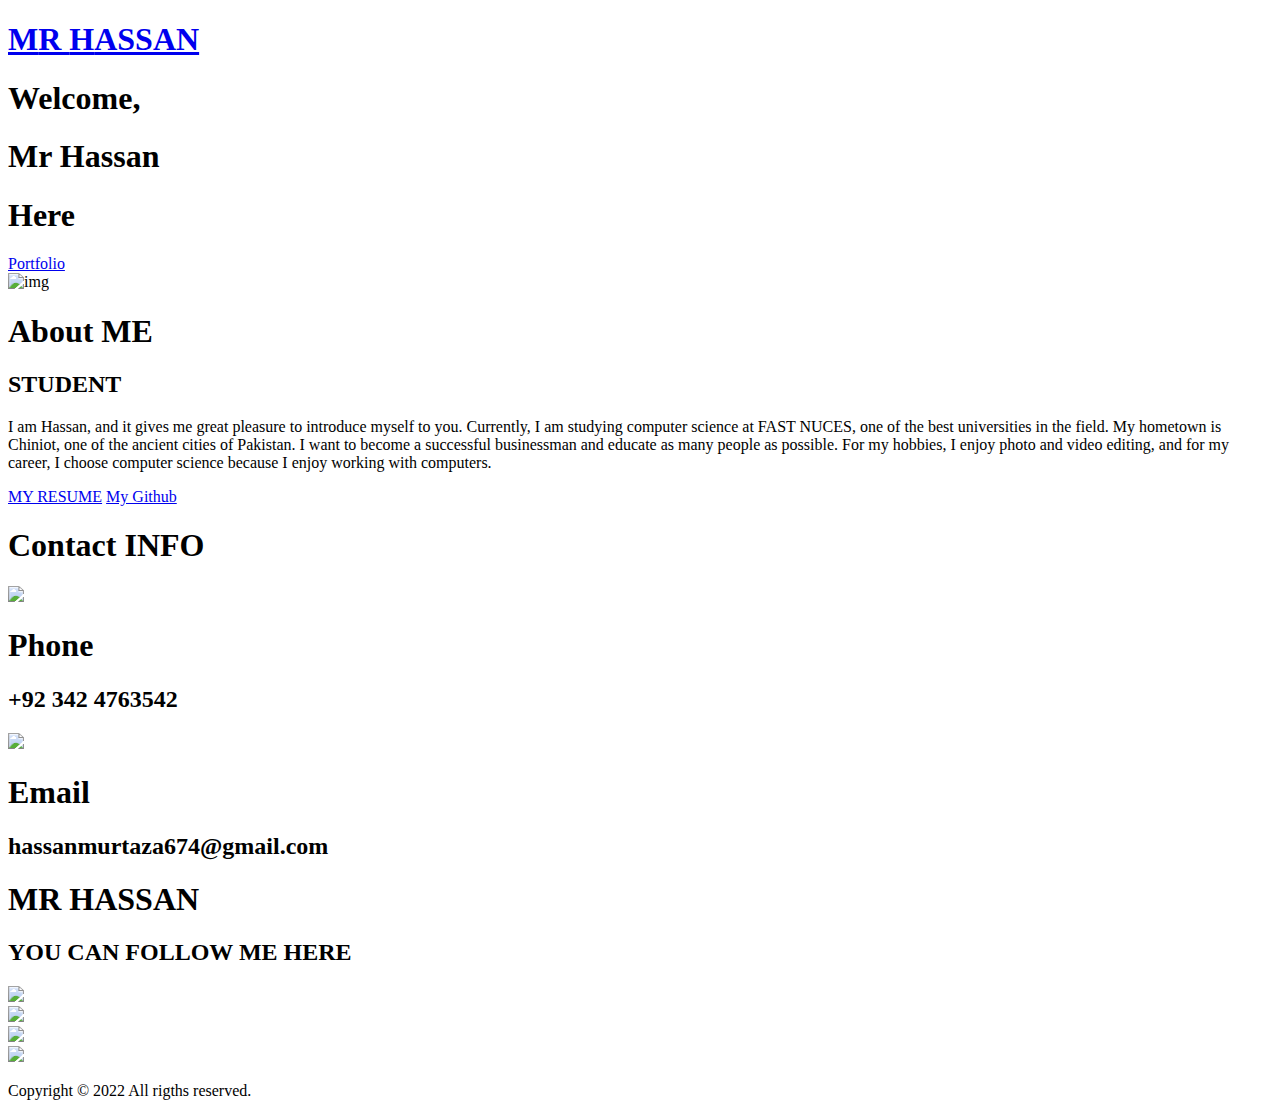
==== index.html @ 5059398b "Add files via upload" ====
<!DOCTYPE html>
<html lang="en">
<head>
    <meta charset="UTF-8">
    <meta http-equiv="X-UA-Compatible" content="IE=edge">
    <meta name="viewport" content="width=device-width, initial-scale=1.0">
    <link rel="stylesheet" href="css/master.css">
    <link rel="shortcut icon" href="img/h.png" type="img/favicon.png">
   
    <title>Mr Hassan</title>
   
</head>
<body>
   <!--header-->
   <section id="header">
      <div class="header container">
         <div class="nav bar">
            <div class="brand">
               <a href="#hero"><h1><span>M</span>R <span>H</span>ASSAN</h1></a>
            </div>
         </div>
      </div>
   </section>
   <!--end header-->
   <!--    Hero section  -->
   <section id="hero">
      <div class="hero container">
        <div>
             <h1>Welcome,<span></span></h1>
             <h1>Mr Hassan<span></span></h1>
             <h1>Here<span></span></h1>
            <a href="#" type="button" class="cta">Portfolio</a>
        </div>
      </div>
      </section>
   <!--End of hero section-->
   <!--About me-->
   <section id="about">
   <div class="about container">
      <div class="col-left">
        <div class="about-img">
          <img src="./img/Screenshot_2022-09-30-17-36-49-80_1c337646f29875672b5a61192b9010f9-01.png" alt="img">
         </div>
       </div>
         <div class="col-right">
           <h1 class="section-title">About <span>ME</span></h1>
           <h2>STUDENT</h2>
           <p>I am Hassan, and it gives me great pleasure to introduce myself to you. 
            Currently, I am studying computer science at
            FAST NUCES, one of the best universities in the field.
            My hometown is Chiniot, one of the ancient cities of Pakistan. I
            want to become a successful businessman and educate as many people as possible.
            For my hobbies, I enjoy photo and video
            editing, and for my career, 
            I choose computer science because I enjoy working with computers.
            </p>
            <p2><a href="Resume.html" class="cta">MY RESUME</a></p2>
            <p3><a href="https://github.com/MRHASSAN512"  class="cta"> My Github</a></p3>
      </div>
   </div>
      </section>
   
   <!--end about me-->
   
   <!--contact section-->
   <section id="contact">
      <div class="contact container">
        <div><h1  class="section-title">Contact <span>INFO</span></h1></div>
         <div class="contact-items">
            <div class="contact-item1">
               <div class="icon"><img src="https://img.icons8.com/bubbles/50/000000/phone--v2.png" ></div>
               <div class="contact-info">
                  <h1>Phone</h1>
                  <h2>+92 342 4763542</h2>
               </div>
            </div>
         <div class="contact-items">
            <div class="contact-item2">
               <div class="icon"><img src="https://img.icons8.com/fluency/48/000000/search-in-mail.png" /></div>
               <div class="contact-info">
                  <h1>Email</h1>
                  <h2>hassanmurtaza674@gmail.com</h2>
               </div>
            </div>
         </div>
      </div>
   </section>
   
   <!--end contact section-->
   
   <!--footer-->
   <section id="footer">
    <div class="footer container">
      <div class="brand"><h1><span>M</span>R <span>H</span>ASSAN</h1>
         <h2>YOU CAN FOLLOW ME HERE</h2>
         <div class="social-icon">
            <div class="social-item">
            <a href="https://www.facebook.com/people/Hassan-Murtaza/100084045143426/"><img src="https://img.icons8.com/bubbles/50/000000/facebook-new.png" /></a>
            </div>
            <div class="social-item">
               <a href="https://www.instagram.com/mr_hassan_editz/?igshid=YmMyMTA2M2Y%3D"><img src="https://img.icons8.com/bubbles/50/000000/instagram-new--v2.png" /></a>
            </div>
            <div class="social-item">
               <a href="https://twitter.com/mr_hassan_X"><img src="https://img.icons8.com/bubbles/50/000000/twitter-circled.png" /></a>
            </div>
            <div class="social-item">
               <a href="https://www.linkedin.com/in/mr-hassan-84a06622a/"><img src="https://img.icons8.com/bubbles/50/000000/linkedin.png" /></a>
            </div>
         </div>
      </div>
      
      <p>Copyright © 2022 All rigths reserved.</p>
    </div>  
  
      
      </section>
   
   <!--end footer-->
</body>
</html>
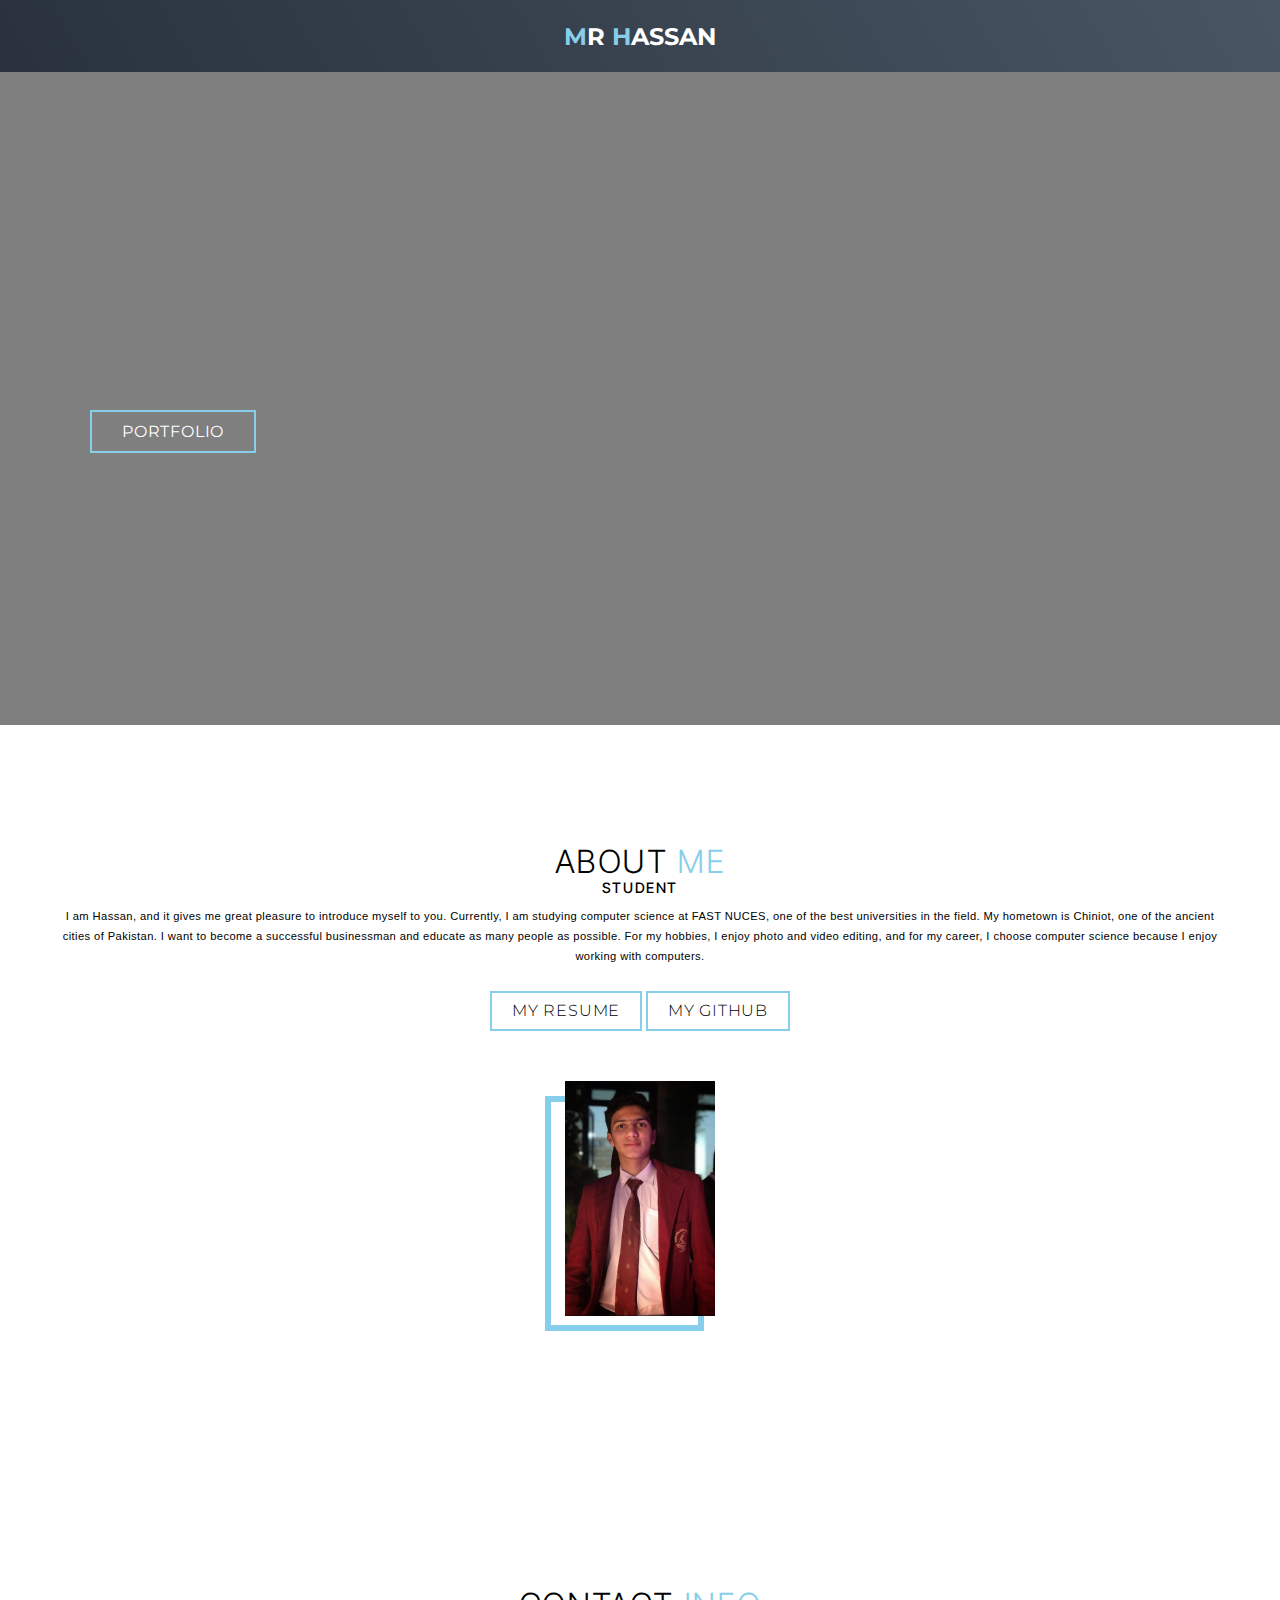
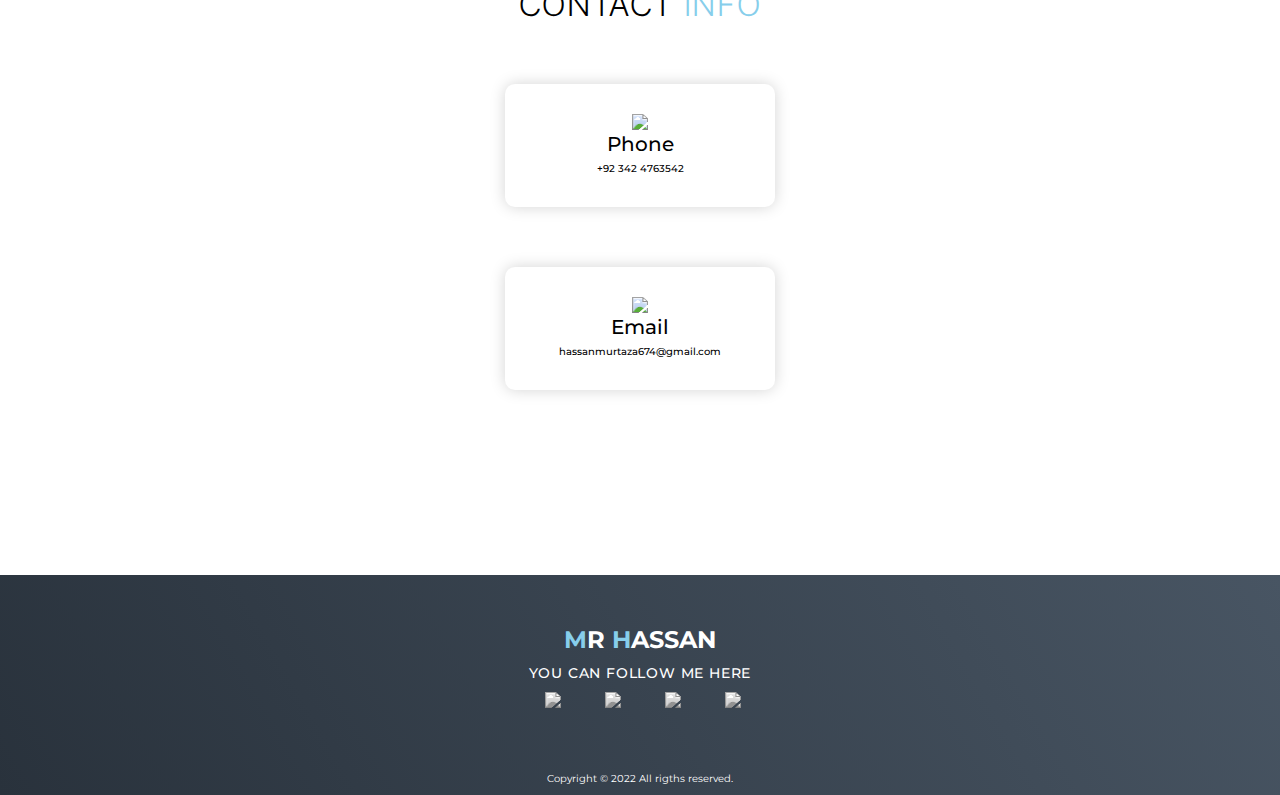
==== commit 70dc6dac: "Update index.html" ====
--- a/index.html
+++ b/index.html
@@ -4,7 +4,7 @@
     <meta charset="UTF-8">
     <meta http-equiv="X-UA-Compatible" content="IE=edge">
     <meta name="viewport" content="width=device-width, initial-scale=1.0">
-    <link rel="stylesheet" href="css/master.css">
+    <link rel="stylesheet" type="text/css" href="css/master.css">
     <link rel="shortcut icon" href="img/h.png" type="img/favicon.png">
    
     <title>Mr Hassan</title>
@@ -117,4 +117,4 @@
    
    <!--end footer-->
 </body>
-</html>+</html>
--- a/css/master.css
+++ b/css/master.css
@@ -0,0 +1,482 @@
+@import url('https://fonts.googleapis.com/css2?family=Montserrat:wght@800&display=swap');
+@import url('https://fonts.googleapis.com/css2?family=Inter+Tight&display=swap');
+
+
+*{
+ 
+padding: 0;
+margin: 0;
+box-sizing: border-box;
+
+
+
+
+
+
+
+}
+
+
+html{
+
+
+font-size: 8px;
+
+font-family: 'Montserrat' ,sans-serif;
+}
+a{
+
+    text-decoration: none;
+}
+
+.brand h1{
+    
+    font-size: 3rem;
+    text-transform: uppercase;
+    color: white;
+    
+}
+.brand h1 span{
+    
+color:skyblue;
+}
+.container{
+
+  min-height: 725px;
+  width: 100%;
+  display: flex;
+  align-items: center;
+  justify-content: center;
+}
+/*header*/
+#header {
+    
+    position: fixed;
+    z-index: 1000;
+    left: 0;
+    top: 0;
+    width: 100vw;
+    height: auto;
+}
+#header .header{
+    
+    min-height: 8vh;
+    background-image: linear-gradient(60deg, #29323c 0%, #485563 100%);}
+#header .nav-bar{
+    display: flex;
+    align-items: center;
+    justify-content: space-between;
+    width: 100%;
+    height: 100%;
+    max-width: 1300px;
+    padding: 0 10px;
+}
+
+    
+/*end header*/
+
+/* Hero section */
+#hero{
+ background-image: url(H:/mrhassan512/img/hassan.jpg);
+ background-size: cover;
+ background-position: top center;
+ position: relative;
+ z-index: 1;
+
+
+}
+#hero::after{
+    content: '';
+   position: absolute;
+   left: 0;
+   top: 0;
+   height: 100%;
+   width: 100%;
+   background-color: black;
+   opacity: 0.5;
+   z-index: -1;
+
+}
+#hero .hero{
+
+    max-width: 1200px;
+    margin: 0 auto;
+    padding: 0 50px;
+    justify-content: flex-start;
+}
+#hero h1{
+
+ display: block;
+ width: fit-content;
+ font-size: 4rem;
+ position: relative;
+ color: transparent;
+ animation: text_reveal .5s ease forwards;
+ animation-delay: 1s;
+
+
+
+
+}
+#hero h1:nth-child(1) {
+    animation-delay: 1.5s;
+
+
+}
+#hero h1:nth-child(2) {
+    animation: text_reveal_Name .5s ease forwards;
+    animation-delay: 2.5s;
+
+}
+#hero h1:nth-child(3) {
+    
+    animation-delay: 3.5s;
+}
+
+#hero h1 span{
+
+position: absolute;
+top: 0;
+left: 0;
+height: 100%;
+width: 0%;
+background-color: skyblue;
+animation: text_reveal_box 1s ease;
+animation-delay: .5s;
+
+}
+
+#hero h1:nth-child(1) span{
+    animation-delay: 1s;
+
+
+}
+
+#hero h1:nth-child(2) span{
+
+    animation-delay: 2s;
+
+}
+
+#hero h1:nth-child(3) span{
+    animation-delay: 3s;
+}
+
+.cta{
+
+    display: inline-block;
+    padding: 10px 30px;
+    color: white;
+    background-color: transparent;
+    border: 2px solid skyblue;
+    font-size: 2rem;
+    text-transform: uppercase;
+    letter-spacing: .1rem;
+    margin-top: 20px;
+    transition: .4s ease-out ;
+    transition-property: background-color, color;
+}
+.cta:hover{
+    color: white;
+    background-color: skyblue;
+
+
+
+
+}
+/*End Hero section */
+
+/*About Section*/
+
+#about .about{
+    flex-direction: column-reverse;
+    text-align: center;
+    max-width: 1200px;
+    margin: 0 auto;
+    padding: 100px 20px;
+}
+.section-title{
+    font-family: 'inter tight',sans-serif;
+    font-size: 4rem;
+    font-weight: 300;
+    color: black;
+    margin-bottom: 10px;
+    text-transform: uppercase;
+    letter-spacing: .2rem;
+    text-align: center;
+}
+.section-title span{
+    color: skyblue;
+}
+
+
+#about .col-left{
+      width: 150px;
+      height: 240px;
+      
+      margin-bottom: 5px;
+     
+}
+
+#about .col-right{
+    font-size: 1.4rem;
+    margin-top: 5px;
+    line-height: 2rem;
+    font-weight: 300;
+    letter-spacing: .05rem;
+    font-family: sans-serif;
+    width: 100%;
+    
+    
+}
+
+#about .col-right h2{
+     font-size: 1.8rem;
+    font-family: 'Inter Tight',sans-serif;
+    font-weight: 500;
+    letter-spacing: .2rem;
+    margin-bottom: 10px;
+    
+}
+
+#about .col-right p{
+    font-size: 1.4rem;
+    font-family: sans-serif;
+    letter-spacing: .05rem;
+    line-height: 2.5rem;
+    margin-top: 5px;
+    font-weight: 300;
+    margin-bottom:5px;
+}
+
+#about .p2{
+     text-align: center;
+     letter-spacing: .2rem;
+     font-weight: 500%;
+     margin-bottom: 10px;
+     
+    
+
+    
+}
+#about .col-rightp2{
+    
+    text-align: center;
+
+}
+
+#about .col-right .cta{
+    color: black;
+     margin-bottom: 50px;
+    padding: 10px 20px;
+    font-size: 2rem;
+    font-family: 'Montserrat', sans-serif;
+    
+}
+#about .col-left .about-img{
+   
+    position: relative;
+    
+    
+}
+#about .col-left .about-img::after{
+    
+    content: " ";
+    position: absolute;
+    left: -20px;
+    top: 15px;
+    height: 94%;
+    width: 98%;
+    border: 6px solid skyblue;
+    z-index:-1;
+}
+
+
+
+
+/*end about section*/
+/*contact*/
+#contact .contact{
+    flex-direction: column;
+    max-width: 1200px;
+    margin: 0 auto;
+    align-items: center;
+    text-align: center;
+}
+#contact .contact-items{
+    
+    width: 370px;
+    padding: 20px;
+    
+}
+#contact .contact-item1{
+    width: 80%;
+    width: 270px;
+    padding: 20px;
+    text-align: center;
+    border-radius: 10px;
+    padding: 30px;
+    margin: 30px;
+    justify-content: center;
+    align-items: center;
+    box-shadow: 0px 0px 15px #0000002c;
+    flex-direction: column-reverse;
+    transition: .3s ease box-shadow;
+}
+#contact .contact-item2{
+    width: 80%;
+    width: 270px;
+    text-align: center;
+    padding: 20px;
+    border-radius: 10px;
+        padding: 30px;
+        margin: 10px;
+        justify-content: center;
+            align-items: center;
+            box-shadow: 0px 0px 15px #0000002c;
+            flex-direction: column-reverse;
+            transition: .3s ease box-shadow;
+        }
+        
+#contact .contact-item1:hover{
+    
+    box-shadow: 0px 0px 5px 0 #0000002c;
+}
+#contact .contact-item2:hover {
+    
+    box-shadow: 0px 0px 5px 0 #0000002c;
+}
+#contact .icons{
+    width: 80px;
+    margin: 0 auto;
+    margin-bottom: 10px;
+    align-items: center;
+    
+    
+}
+
+#contact .contact-info h1{
+    font-size: 2.5rem;
+    font-weight: 500;
+    margin-bottom: 5px;
+    
+    
+}
+
+#contact .contact-info h2{
+    font-size: 1.3rem;
+    line-height: 2rem;
+    font-weight: 500;
+    text-align: center;
+}
+/*end contact*/
+
+/*footer*/
+
+#footer{
+     
+    background-image: linear-gradient(60deg, #29323c 0%,#485563 100%);
+    
+    
+}
+#footer .footer{
+    text-align: center;
+    min-height: 200px;
+    flex-direction: column;
+    padding-top: 50px;
+    padding-bottom: 10px;
+}
+#footer h2{
+    color: white;
+    font-weight: 500;
+    font-size: 1.8rem;
+    letter-spacing: .1rem;
+    margin-top: 10px;
+    margin-bottom: 10px;
+    text-align: center;
+}
+#footer .social-icon{
+    display: flex;
+    margin-bottom: 30px;
+    margin-left: 5px;
+    
+}
+
+
+#footer .social-item{
+    height: 50px;
+    width: 50px;
+    margin: 0 5px;
+    
+    
+}
+
+#footer .social-item{
+    
+    filter: grayscale(1);
+    transition: .3s ease filter;
+    
+}
+
+#footer .social-item:hover{
+    filter: grayscale(0);
+}
+
+#footer p{
+    color: white;
+    font-size: 1.3rem;
+    
+}
+/*end footer*/
+
+/* keyframe */
+
+
+@keyframes text_reveal_box{
+
+    50%{
+
+        width: 100%;
+        left: 0%;
+
+    }
+100%{
+
+
+    width: 0%;
+    left: 100%;}
+
+}
+    @keyframes text_reveal{
+   100%{
+    color: white;
+
+   }
+
+}
+
+  @keyframes text_reveal_Name {
+      100% {
+          color: skyblue;
+          font-weight: 500;
+
+      }
+
+  }
+
+/*media*/
+
+@media only screen and(min-width: 768px) {
+    
+    .cta{
+        
+        font-size: 2.5rem;
+        padding: 20px 60px;
+    }
+    h1.section-title{
+        font-size: 6rem;
+    }
+}
+    
+/*end media*/
+
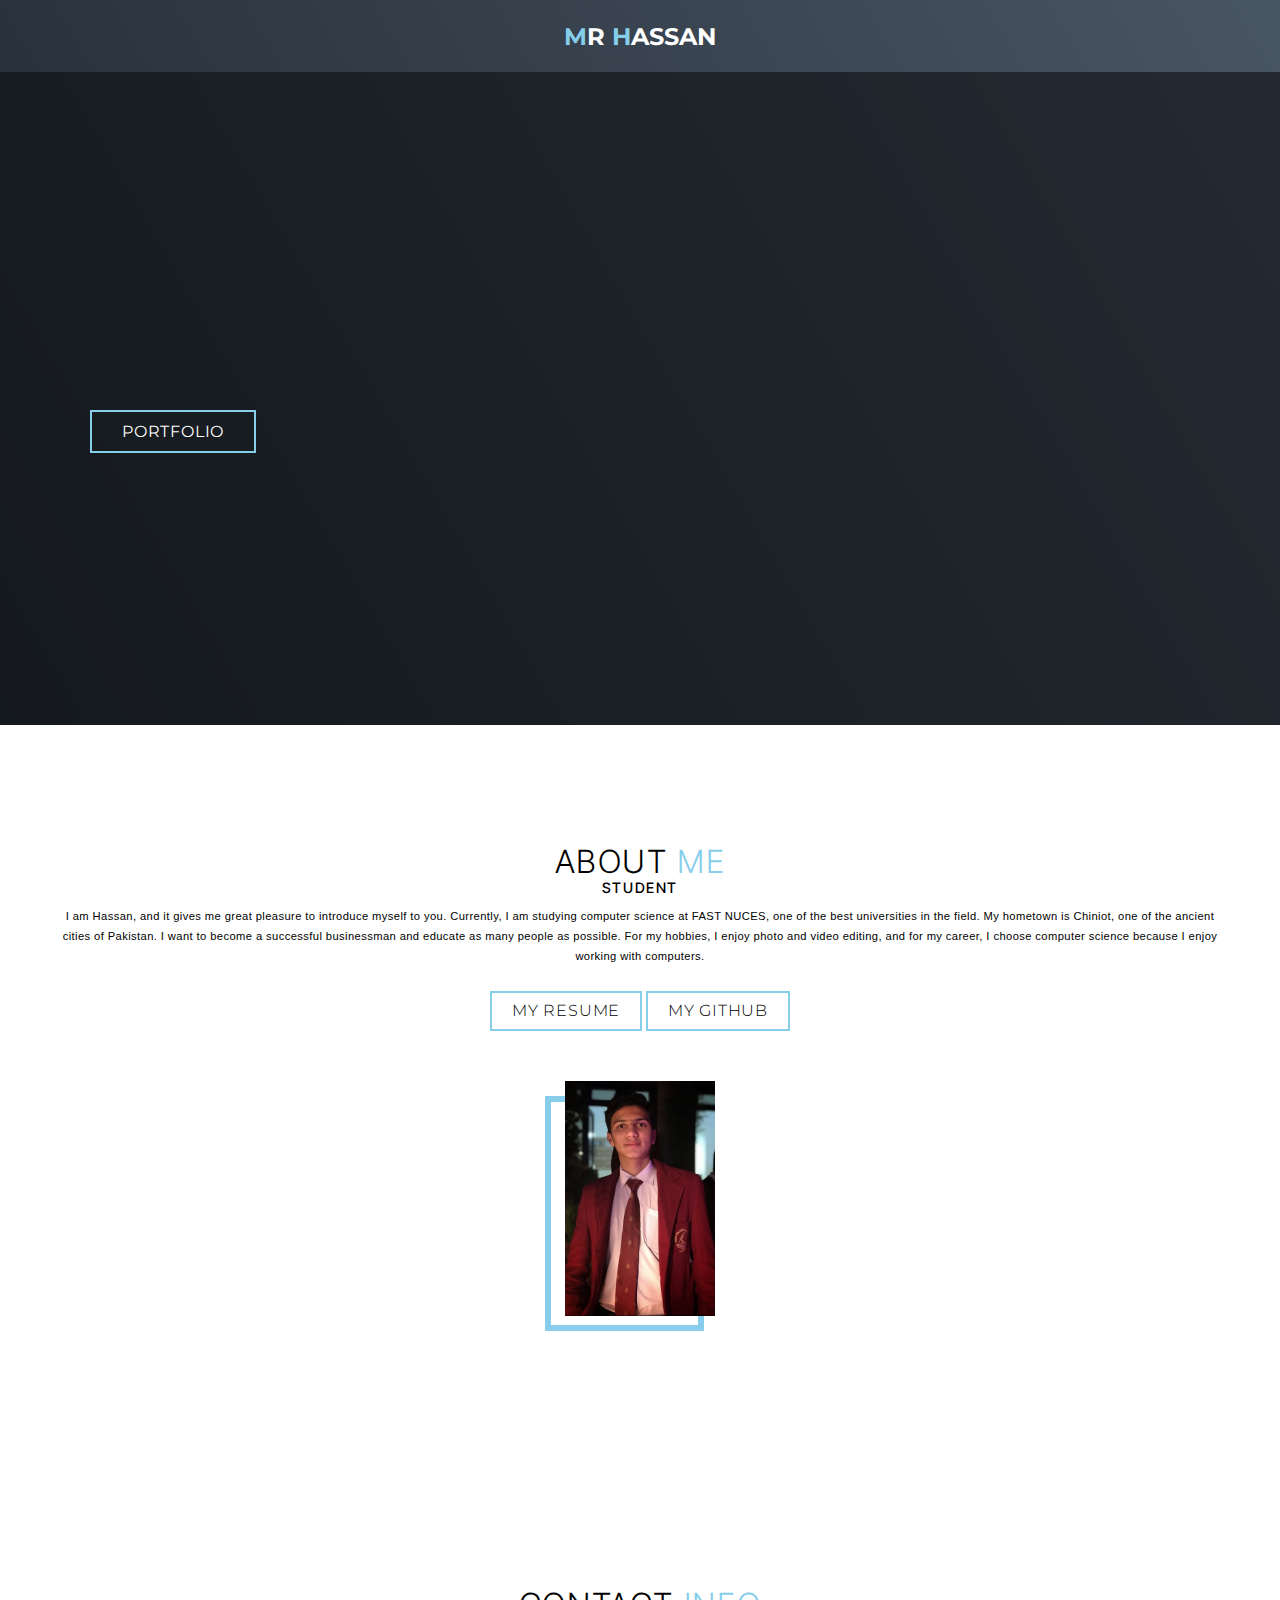
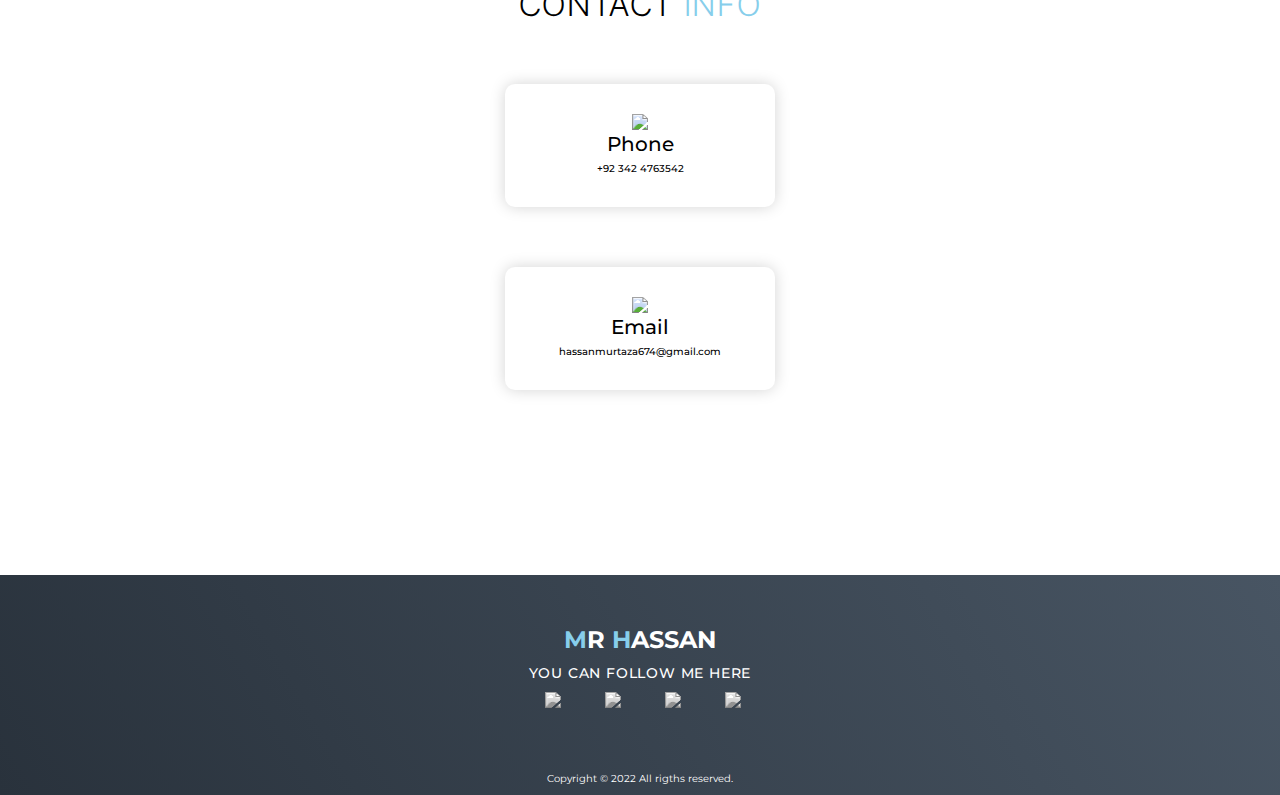
==== commit 639c501a: "Update index.html" ====
--- a/index.html
+++ b/index.html
@@ -54,7 +54,7 @@
             editing, and for my career, 
             I choose computer science because I enjoy working with computers.
             </p>
-            <p2><a href="Resume.html" class="cta">MY RESUME</a></p2>
+            <p2><a href="resume.html" class="cta">MY RESUME</a></p2>
             <p3><a href="https://github.com/MRHASSAN512"  class="cta"> My Github</a></p3>
       </div>
    </div>
--- a/css/master.css
+++ b/css/master.css
@@ -77,7 +77,7 @@
 
 /* Hero section */
 #hero{
- background-image: url(H:/mrhassan512/img/hassan.jpg);
+ background-image: linear-gradient(60deg, #29323c 0%, #485563 100%);;
  background-size: cover;
  background-position: top center;
  position: relative;
